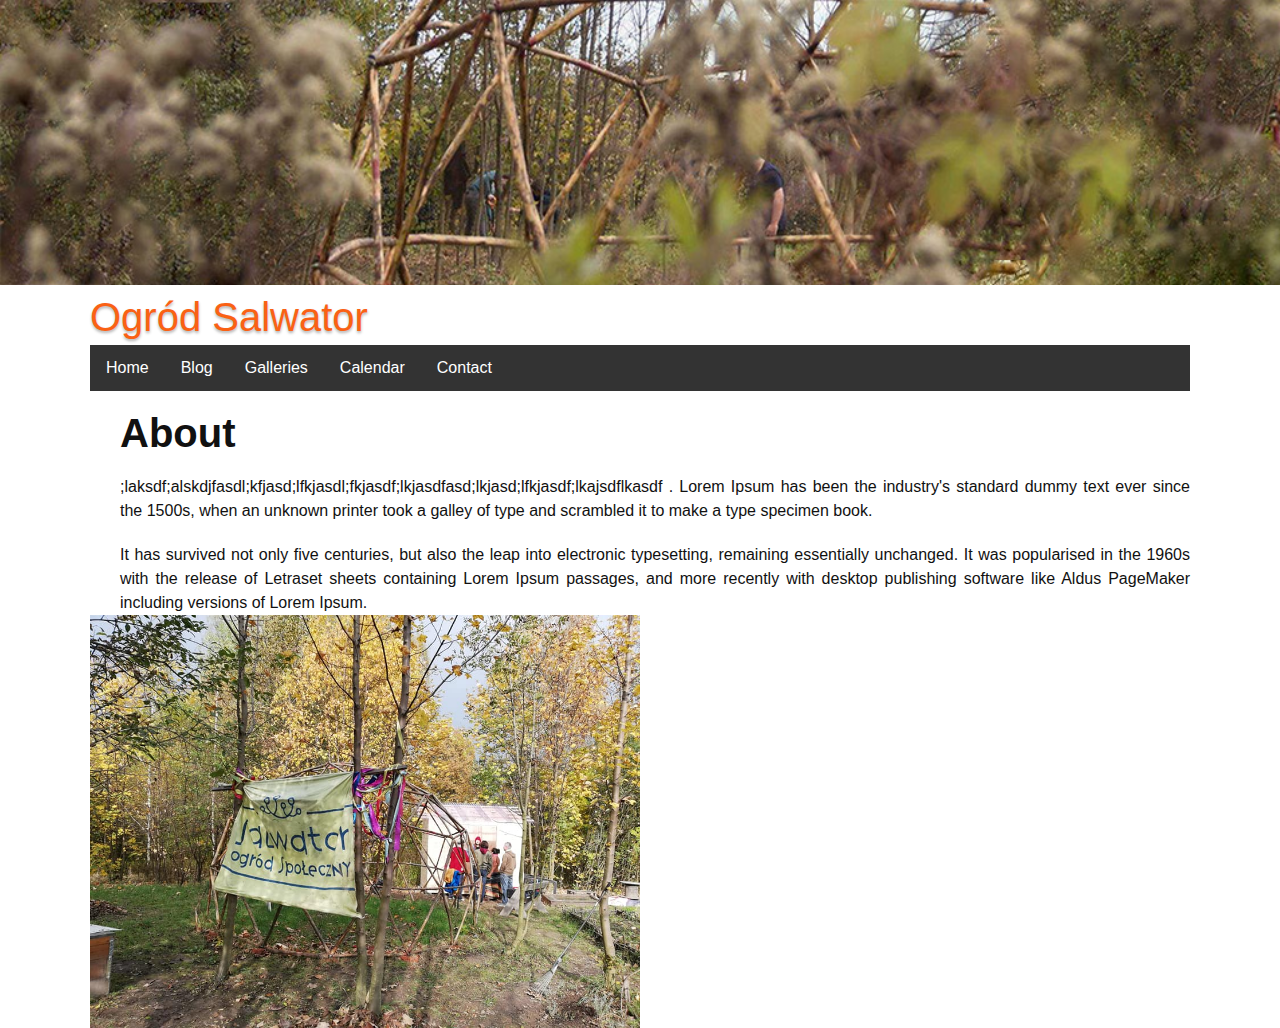
==== index.html @ b540e71b "first" ====
<!DOCTYPE html>
  <html lang="en">
      <head>
          <meta charset="utf-8">
          <title>Ogród Salwator</title>
          <meta name="viewport" content="width=device-width, initial-scale=1.0">
          <link rel="stylesheet" href="style.css">
      </head>
      <body>
          <img class="img-banner" src="image/banner2.jpg" alt="mmtuts banner">
            <div class="wrapper">
                <h2 class="headline" data-left="2.05%">
                <a href="index.html">Ogród Salwator</a>
                </h2>
                <img class="img-banner2" src="image/banner3.jpg" alt="ogród">
                                      <div class="wrapper">
                  <ul>
                      <li><a href="index.html">Home</a></li>
                      <li><a href="https://ogrod-salwator.blogspot.com/">Blog</a></li>
                      <li class="dropdown">
                        <a href="javascript:void(0)" class="dropbtn">Galleries</a>
                        <div class="dropdown-content">
                          <a href="gallery.html">Gallery 1</a>
                          <a href="#">Gallery 2</a>
                          <a href="#">Gallery 3</a>
                        </div>
                      </li>
                      <li><a href="calendar.html">Calendar</a></li>
                      <li><a href="contact.html">Contact</a></li>
                  </ul>

                <article class="img-info">
                    <h2>About</h2>
                    <p>;laksdf;alskdjfasdl;kfjasd;lfkjasdl;fkjasdf;lkjasdfasd;lkjasd;lfkjasdf;lkajsdflkasdf . Lorem Ipsum has been the industry's standard dummy text ever since the 1500s, when an unknown printer took a galley of type and scrambled it to make a type specimen book. <p>It has survived not only five centuries, but also the leap into electronic typesetting, remaining essentially unchanged. It was popularised in the 1960s with the release of Letraset sheets containing Lorem Ipsum passages, and more recently with desktop publishing software like Aldus PageMaker including versions of Lorem Ipsum.</p>

                </article>
                <img class="img-me" src="image/ogrod.jpeg" alt="ogród">
              </div>
              </div>
        </body>
  </html>
---- style.css ----
* {
margin: 0;
padding: 0;
font-family: arial, helvetica;
text-align: justify;

}

.wrapper {
    width: 100%;
}

.img-banner {
  display: none;
}
.img-banner2 {
    display: block;
    width: 100%;
    padding-bottom: 10px;
  }
.headline,
.headline a,
.headline a:link,
.headline a:visited,
.headline a:hover
{
font-size: 30px;
    width: 100%;
font-weight: normal;
font-style: normal;
text-decoration: none;
text-shadow: 0px 2px 3px rgba(0, 0, 0, 0.3);
padding: 10px 0px 6px 0px;
font-family: arial;
font-size: 40px;
color: #111;
line-height: 44px;
  margin: 0;
  color: #FA6114 !important;
  white-space: nowrap;
}

/* Dropdown menu start */
ul {
    list-style-type: none;
    margin-top: -5px;
    padding: 0;
    overflow: hidden;
    background-color: #333;
  }

  li {
    float: left;
  }

  li a, .dropbtn {
    display: inline-block;
    color: white;
    text-align: center;
    padding: 12px 7px;
    text-decoration: none;
  }

  li a:hover, .dropdown:hover .dropbtn {
    background-color: #e17843;
  }

  li.dropdown {
    display: inline-block;
  }

  .dropdown-content {
    display: none;
    position: absolute;
    background-color: #f9f9f9;
    min-width: 160px;
    box-shadow: 0px 8px 16px 0px rgba(0,0,0,0.2);
    z-index: 1;
  }

  .dropdown-content a {
    color: black;
    padding: 12px 16px;
    text-decoration: none;
    display: block;
    text-align: left;
  }

  .dropdown-content a:hover {background-color: #f1f1f1;}

  .dropdown:hover .dropdown-content {
    display: block;
  }
 /* Drop-down menu end */

 .img-info {
    width: 100%;

  }

#main-content {
  max-width: 800px;
  margin: 0 auto;
  padding: 100px 0 0;
}

.responsive{
  width: 100%;
  height: 0;
  padding-bottom: 56.26%;
  position: relative;
}
.responsive iframe{
  position: absolute;
  width: 100%;
  height: 100%;
}
  .img-info h2 {
    padding: 30px 30px 20px;
    font-family: arial;
    font-size: 40px;
    color: #111;
    line-height: 44px;
  }

  .img-info p {
    padding: 0px 30px 20px;
    font-family: arial;
    font-size: 16px;
    color: #111;
    line-height: 24px;
  }


.img-me {
    width:100%;
}

@media only screen and (min-width:768px){

  .img-banner2 {
    display: none;
  }
    .img-banner {
        display: block;
        width: 100%;
      }

    ul {
        list-style-type: none;
        margin-top: -21px;
        padding: 0;
        overflow: hidden;
        background-color: #333;
      }
    .wrapper {
        width: 750px;
        margin: 0 auto;
      }

      .headline,
      .headline a,
      .headline a:link,
      .headline a:visited,
      .headline a:hover
      {
      padding: 10px 0px 27px 0px;

      }
    .img-info h2 {
        padding: 20px 0px 0px;
    }
    .img-info p {
        padding: 6px 0px 0px;
    }
    .img-me {
        padding-top:30px;

    }
}

@media only screen and (min-width: 1100px){

  .img-banner2 {
    display: none;
  }
    .wrapper {
        width: 1100px;
    }

    .img-info h2 {
        padding: 20px 0px 0px 30px;
    }
    .img-info p {
        padding: 20px 0px 0px 30px;
    }

    li a, .dropbtn {
      display: inline-block;
      color: white;
      text-align: center;
      padding: 14px 16px;
      text-decoration: none;
    }

    .img-me {
        padding-top: 0px;
        width: 50%;
        float: left;
    }
}
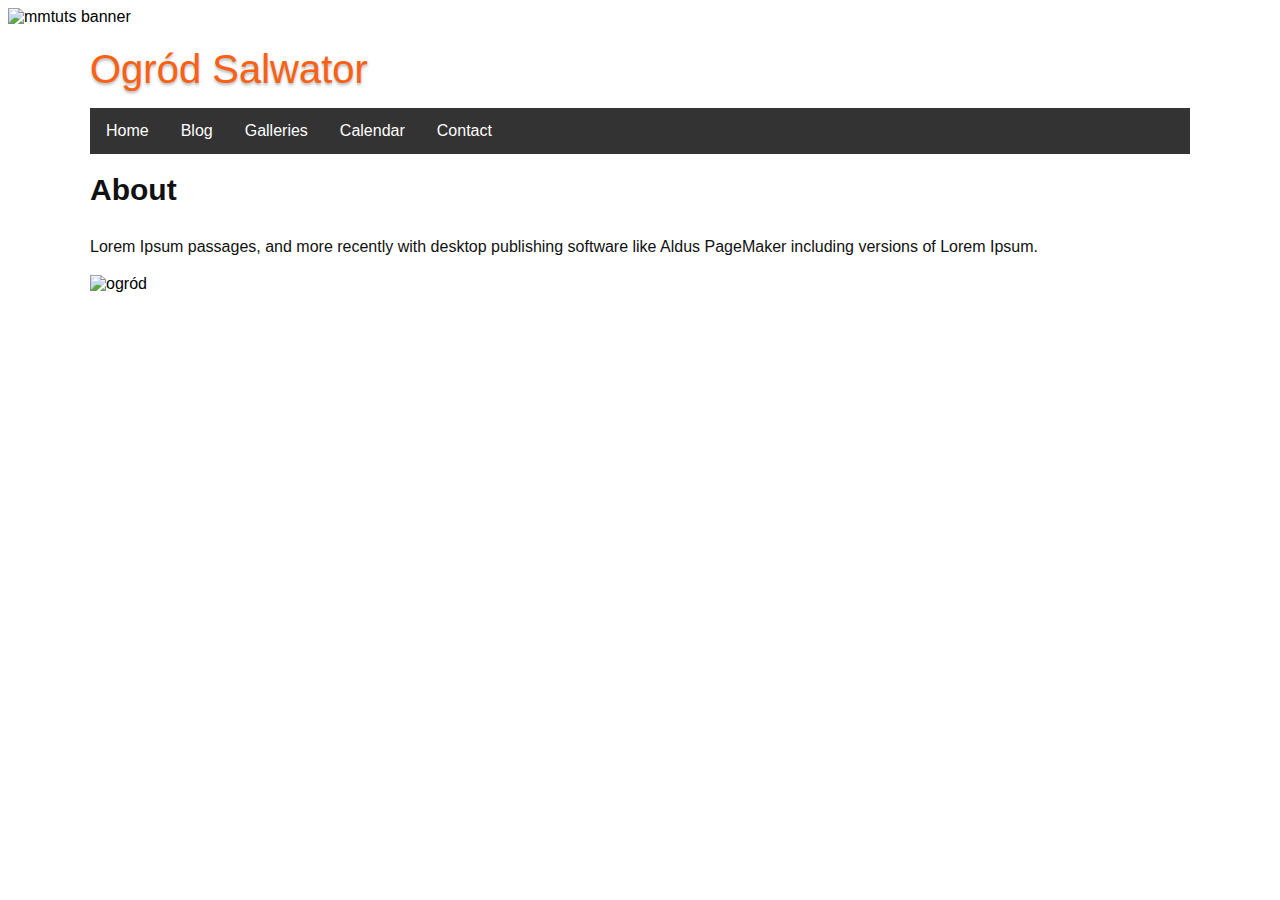
==== commit fec72115: "about" ====
--- a/index.html
+++ b/index.html
@@ -4,38 +4,36 @@
           <meta charset="utf-8">
           <title>Ogród Salwator</title>
           <meta name="viewport" content="width=device-width, initial-scale=1.0">
-          <link rel="stylesheet" href="style.css">
+          <link rel="stylesheet" href="css/style.css">
       </head>
       <body>
-          <img class="img-banner" src="image/banner2.jpg" alt="mmtuts banner">
+          <img class="img-banner" src="images/banner2.jpg" alt="mmtuts banner">
             <div class="wrapper">
                 <h2 class="headline" data-left="2.05%">
                 <a href="index.html">Ogród Salwator</a>
                 </h2>
-                <img class="img-banner2" src="image/banner3.jpg" alt="ogród">
-                                      <div class="wrapper">
-                  <ul>
-                      <li><a href="index.html">Home</a></li>
-                      <li><a href="https://ogrod-salwator.blogspot.com/">Blog</a></li>
-                      <li class="dropdown">
-                        <a href="javascript:void(0)" class="dropbtn">Galleries</a>
-                        <div class="dropdown-content">
-                          <a href="gallery.html">Gallery 1</a>
-                          <a href="#">Gallery 2</a>
-                          <a href="#">Gallery 3</a>
-                        </div>
-                      </li>
-                      <li><a href="calendar.html">Calendar</a></li>
-                      <li><a href="contact.html">Contact</a></li>
-                  </ul>
-
+                <img class="img-banner2" src="images/banner3.jpg" alt="ogród">
+                <ul class="elmenu">
+                    <li class="elmenu"><a href="index.html">Home</a></li>
+                    <li class="elmenu"><a href="https://ogrod-salwator.blogspot.com/">Blog</a></li>
+                    <li class="dropdown elmenu">
+                      <a href="galleries.html" class="dropbtn elmenu">Galleries</a>
+                      <div class="dropdown-content elmenu">
+                        <a href="gallery2021.html" class="elmenu">Gallery 2021</a>
+                        <a href="gallery2020.html" class="elmenu">Gallery 2020</a>
+                        <a href="gallery2019.html" class="elmenu">Gallery 2019</a>
+                        <a href="gallery2018.html" class="elmenu">Gallery 2018</a>
+                      </div>
+                    </li>
+                    <li class="elmenu"><a href="calendar.html">Calendar</a></li>
+                    <li class="elmenu"><a href="contact.html">Contact</a></li>
+                </ul>
                 <article class="img-info">
                     <h2>About</h2>
-                    <p>;laksdf;alskdjfasdl;kfjasd;lfkjasdl;fkjasdf;lkjasdfasd;lkjasd;lfkjasdf;lkajsdflkasdf . Lorem Ipsum has been the industry's standard dummy text ever since the 1500s, when an unknown printer took a galley of type and scrambled it to make a type specimen book. <p>It has survived not only five centuries, but also the leap into electronic typesetting, remaining essentially unchanged. It was popularised in the 1960s with the release of Letraset sheets containing Lorem Ipsum passages, and more recently with desktop publishing software like Aldus PageMaker including versions of Lorem Ipsum.</p>
+                    <p>Lorem Ipsum passages, and more recently with desktop publishing software like Aldus PageMaker including versions of Lorem Ipsum.</p>
 
                 </article>
-                <img class="img-me" src="image/ogrod.jpeg" alt="ogród">
-              </div>
+                <img class="img-me" src="images/ogrod.jpeg" alt="ogród">
               </div>
         </body>
   </html>
--- a/css/style.css
+++ b/css/style.css
@@ -0,0 +1,207 @@
+
+*{
+  text-align: justify;
+  font-family: sans-serif;
+}
+
+.wrap{
+  width: 600px;
+  margin: auto;
+  background-color: #e3e3e3;
+}
+
+.img-banner {
+  display: none;
+}
+.headline,
+.headline a,
+.headline a:link,
+.headline a:visited,
+.headline a:hover
+{
+font-size: 30px;
+    width: 100%;
+font-weight: normal;
+font-style: normal;
+text-decoration: none;
+text-shadow: 0px 2px 3px rgba(0, 0, 0, 0.3);
+padding: 0;
+font-family: arial;
+font-size: 40px;
+color: #111;
+line-height: 0px;
+
+  color: #FA6114 !important;
+  white-space: nowrap;
+}
+#main-content {
+    max-width: 1439px;
+    margin: 0 auto;
+    padding: 0px 0 0;
+}
+
+.responsive{
+    width: 100%;
+    height: 0;
+    padding-bottom: 56.26%;
+    position: relative;
+}
+.responsive iframe{
+    position: absolute;
+    width: 100%;
+    height: 200%;
+}
+.img-banner2 {
+    display: block;
+    width: 100%;
+    padding-bottom: 10px;
+  }
+  .img-info h2 {
+    padding: 0px 5px 0px;
+    font-family: arial;
+    font-size: 30px;
+    color: #111;
+    line-height: 0px;
+  }
+
+  .img-info p {
+    padding: 0px 5px 0px;
+    font-family: arial;
+    font-size: 16px;
+    color: #111;
+    line-height: 24px;
+  }
+  /* Dropdown menu start */
+  ul {
+      list-style-type: none;
+      margin-top: -5px;
+      padding: 0;
+      overflow: hidden;
+      background-color: #333;
+    }
+
+    li {
+      float: left;
+    }
+
+    li a, .dropbtn {
+      display: inline-block;
+      color: white;
+      text-align: center;
+      padding: 12px 4px;
+      text-decoration: none;
+    }
+
+    li a:hover, .dropdown:hover .dropbtn {
+      background-color: #e17843;
+    }
+
+    li.dropdown {
+      display: inline-block;
+    }
+
+    .dropdown-content {
+      display: none;
+      position: absolute;
+      background-color: #f9f9f9;
+      min-width: 160px;
+      box-shadow: 0px 8px 16px 0px rgba(0,0,0,0.2);
+      z-index: 1;
+    }
+
+    .dropdown-content a {
+      color: black;
+      padding: 12px 16px;
+      text-decoration: none;
+      display: block;
+      text-align: left;
+    }
+
+    .dropdown-content a:hover {background-color: #f1f1f1;}
+
+    .dropdown:hover .dropdown-content {
+      display: block;
+    }
+   /* Drop-down menu end */
+   .img-me {
+       padding-top: 9px;
+       width: 100%;
+       display: block;
+   }
+
+   #contact{
+     margin-top:400px;
+   }
+   @media only screen and (min-width:768px){
+ .wrapper {
+     width: 750px;
+     margin: 0 auto;
+   }
+
+   .headline,
+   .headline a,
+   .headline a:link,
+   .headline a:visited,
+   .headline a:hover
+   {
+   padding: 10px 0px 27px 0px;
+
+   }
+
+
+ .img-banner2 {
+   display: none;
+ }
+   .img-banner {
+       display: block;
+       width: 100%;
+     }
+
+   ul {
+       list-style-type: none;
+       margin-top: -21px;
+       padding: 0;
+       overflow: hidden;
+       background-color: #333;
+     }
+     li a, .dropbtn {
+       padding: 12px 13px;
+     }
+   .img-info h2 {
+       padding: 11px 0px 0px;
+   }
+   .img-info p {
+       padding: 6px 0px 0px;
+   }
+   .img-me {
+       padding-top:30px;
+   }
+}
+
+   @media only screen and (min-width: 1100px){
+
+     .img-banner2 {
+       display: none;
+     }
+       .wrapper {
+           width: 1100px;
+       }
+
+       .img-info p {
+           padding: 20px 0px 0px 0px;
+       }
+
+       li a, .dropbtn {
+         display: inline-block;
+         color: white;
+         text-align: center;
+         padding: 14px 16px;
+         text-decoration: none;
+       }
+
+       .img-me {
+           padding-top: 0px;
+           width: 50%;
+           float: left;
+       }
+   }
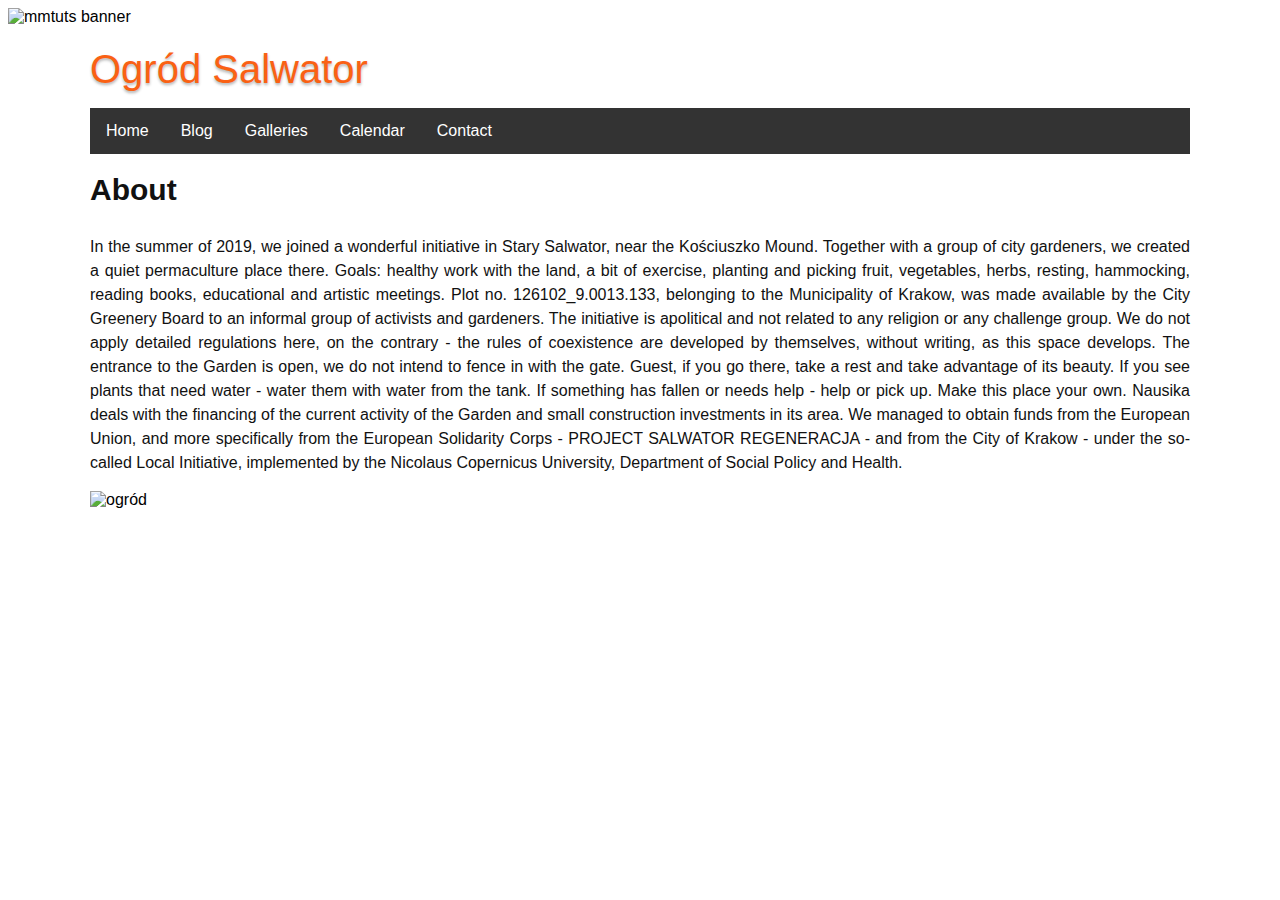
==== commit 5c338fa5: "presentacion" ====
--- a/index.html
+++ b/index.html
@@ -30,7 +30,14 @@
                 </ul>
                 <article class="img-info">
                     <h2>About</h2>
-                    <p>Lorem Ipsum passages, and more recently with desktop publishing software like Aldus PageMaker including versions of Lorem Ipsum.</p>
+                    <p>In the summer of 2019, we joined a wonderful initiative in Stary Salwator, near the Kościuszko Mound. Together with a group of city gardeners, we created a quiet permaculture place there. Goals: healthy work with the land, a bit of exercise, planting and picking fruit, vegetables, herbs, resting, hammocking, reading books, educational and artistic meetings.
+
+Plot no. 126102_9.0013.133, belonging to the Municipality of Krakow, was made available by the City Greenery Board to an informal group of activists and gardeners. The initiative is apolitical and not related to any religion or any challenge group.
+
+We do not apply detailed regulations here, on the contrary - the rules of coexistence are developed by themselves, without writing, as this space develops. The entrance to the Garden is open, we do not intend to fence in with the gate. Guest, if you go there, take a rest and take advantage of its beauty. If you see plants that need water - water them with water from the tank. If something has fallen or needs help - help or pick up. Make this place your own.
+
+Nausika deals with the financing of the current activity of the Garden and small construction investments in its area. We managed to obtain funds from the European Union, and more specifically from the European Solidarity Corps - PROJECT SALWATOR REGENERACJA - and from the City of Krakow - under the so-called Local Initiative, implemented by the Nicolaus Copernicus University, Department of Social Policy and Health.
+</p>
 
                 </article>
                 <img class="img-me" src="images/ogrod.jpeg" alt="ogród">
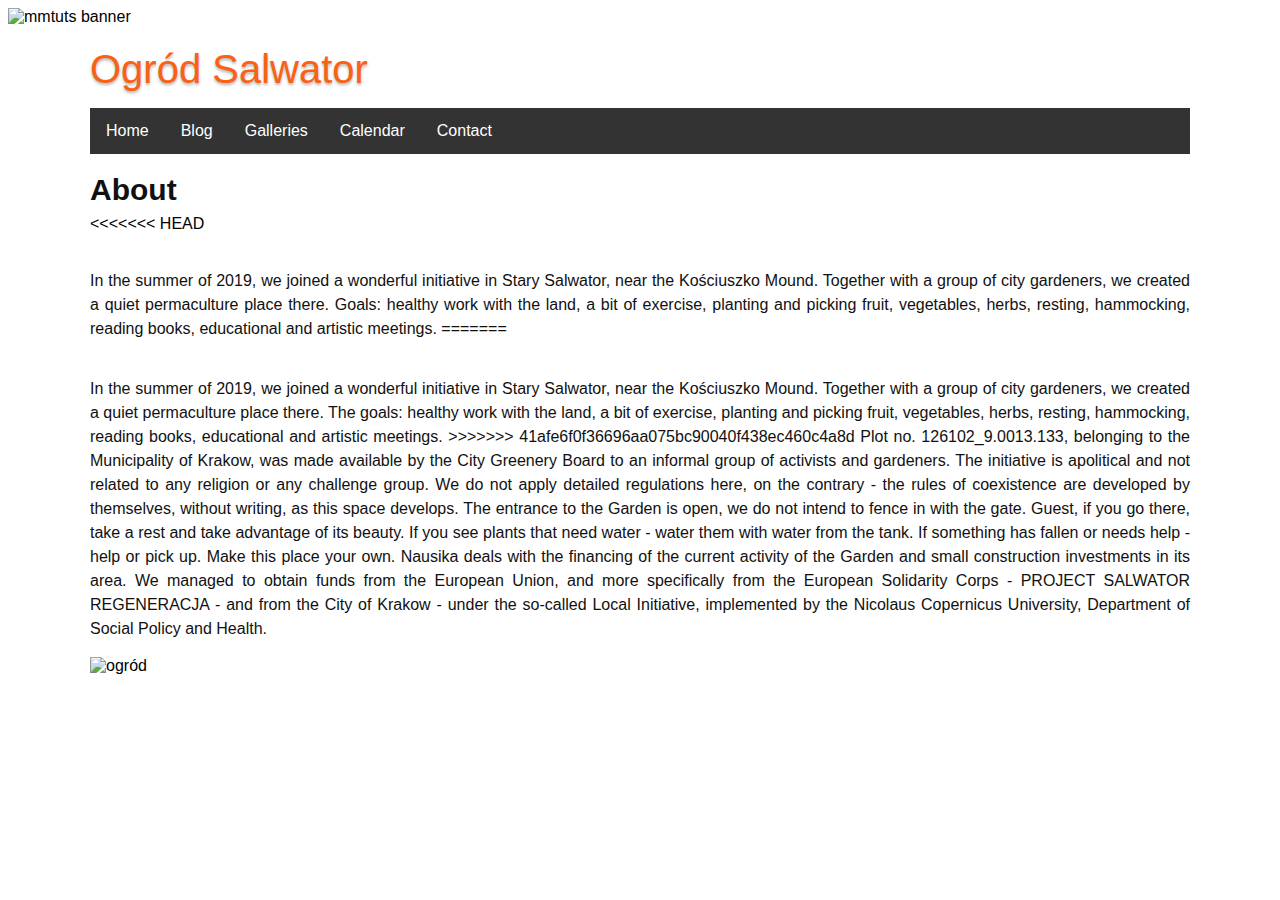
==== commit a8b75ac3: "salwando" ====
--- a/index.html
+++ b/index.html
@@ -30,7 +30,11 @@
                 </ul>
                 <article class="img-info">
                     <h2>About</h2>
+<<<<<<< HEAD
                     <p>In the summer of 2019, we joined a wonderful initiative in Stary Salwator, near the Kościuszko Mound. Together with a group of city gardeners, we created a quiet permaculture place there. Goals: healthy work with the land, a bit of exercise, planting and picking fruit, vegetables, herbs, resting, hammocking, reading books, educational and artistic meetings.
+=======
+<p>In the summer of 2019, we joined a wonderful initiative in Stary Salwator, near the Kościuszko Mound. Together with a group of city gardeners, we created a quiet permaculture place there. The goals: healthy work with the land, a bit of exercise, planting and picking fruit, vegetables, herbs, resting, hammocking, reading books, educational and artistic meetings.
+>>>>>>> 41afe6f0f36696aa075bc90040f438ec460c4a8d
 
 Plot no. 126102_9.0013.133, belonging to the Municipality of Krakow, was made available by the City Greenery Board to an informal group of activists and gardeners. The initiative is apolitical and not related to any religion or any challenge group.
 
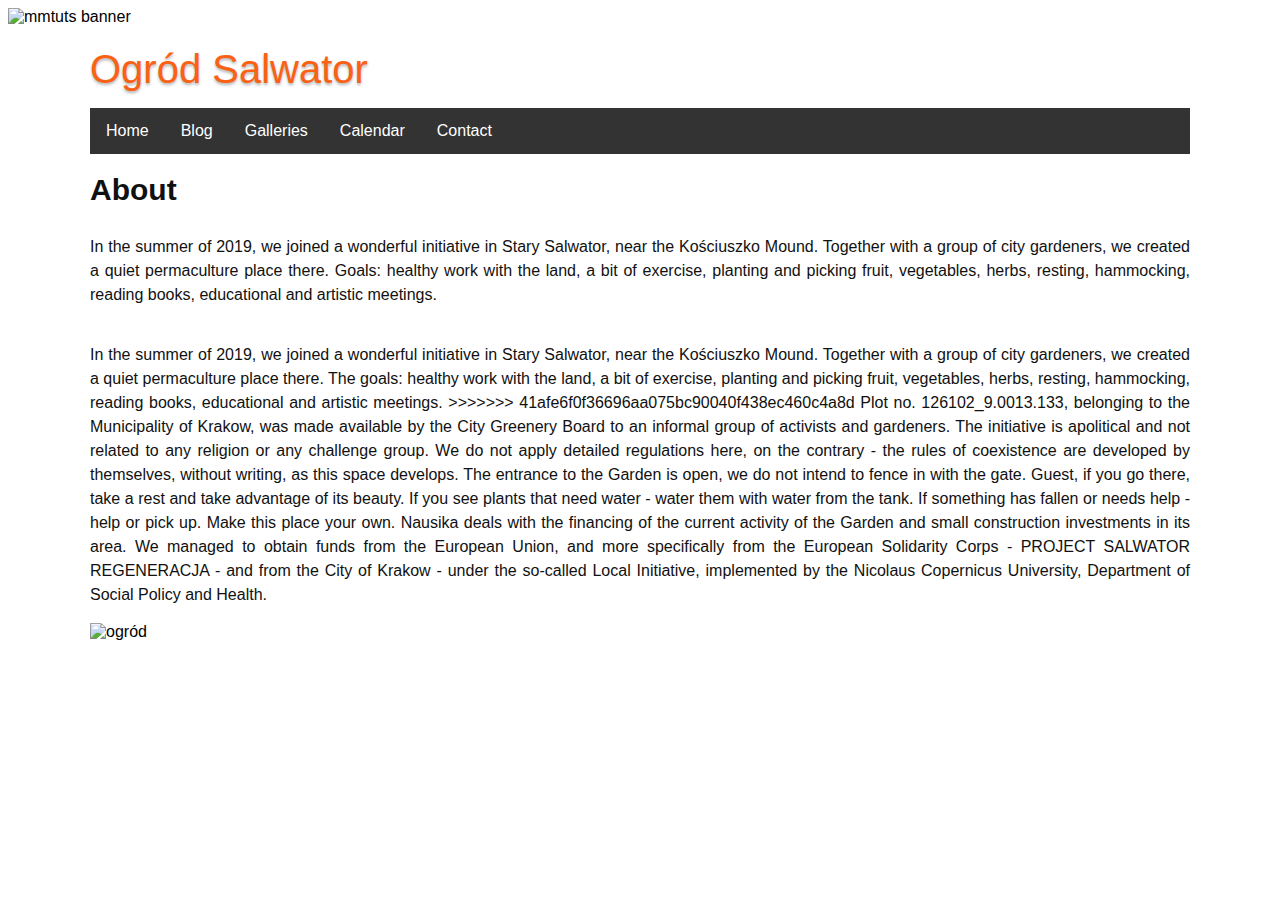
==== commit 5c3d1746: "inde" ====
--- a/index.html
+++ b/index.html
@@ -30,9 +30,9 @@
                 </ul>
                 <article class="img-info">
                     <h2>About</h2>
-<<<<<<< HEAD
+
                     <p>In the summer of 2019, we joined a wonderful initiative in Stary Salwator, near the Kościuszko Mound. Together with a group of city gardeners, we created a quiet permaculture place there. Goals: healthy work with the land, a bit of exercise, planting and picking fruit, vegetables, herbs, resting, hammocking, reading books, educational and artistic meetings.
-=======
+
 <p>In the summer of 2019, we joined a wonderful initiative in Stary Salwator, near the Kościuszko Mound. Together with a group of city gardeners, we created a quiet permaculture place there. The goals: healthy work with the land, a bit of exercise, planting and picking fruit, vegetables, herbs, resting, hammocking, reading books, educational and artistic meetings.
 >>>>>>> 41afe6f0f36696aa075bc90040f438ec460c4a8d
 
